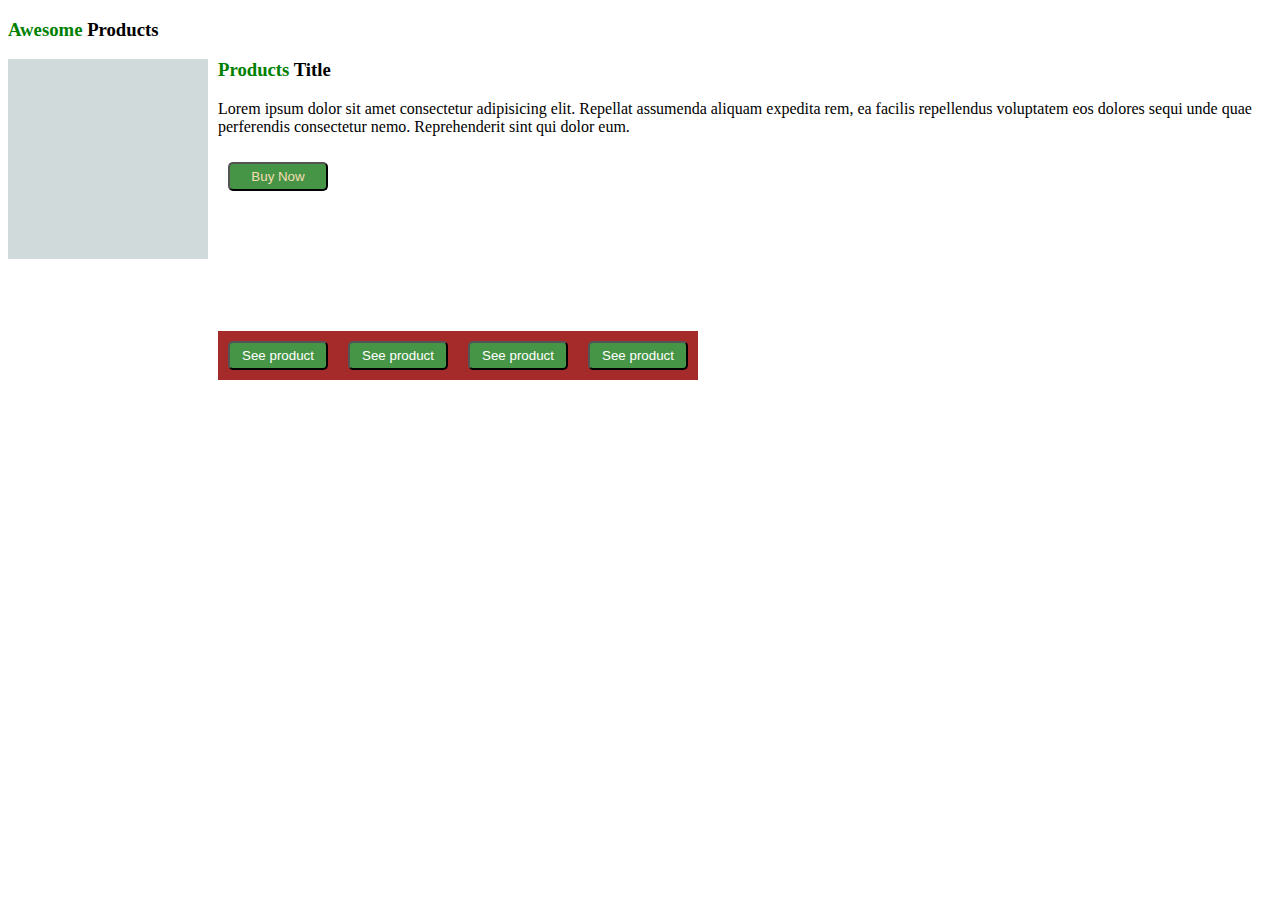
==== ex1-css-recap/product-view.html @ fe15c101 "added" ====
<!DOCTYPE html>
<html lang="en">

<head>
    <meta charset="UTF-8">
    <meta http-equiv="X-UA-Compatible" content="IE=edge">
    <meta name="viewport" content="width=device-width, initial-scale=1.0">
    <link rel="stylesheet" href="styles.css">
    <title>Product View</title>
</head>

<body>
    <h3><span>Awesome</span> Products</h3>

    <div class="img">
        <img src="" alt="">
    </div>

    <h3><span>Products</span> Title</h3>

    <div class="parag">
        <p>Lorem ipsum dolor sit amet consectetur adipisicing elit. Repellat assumenda aliquam expedita rem, ea facilis
            repellendus voluptatem eos
            dolores sequi unde quae perferendis consectetur nemo. Reprehenderit sint qui dolor eum.</p>
    </div>
    <div>
        <button class="btn">Buy Now</button>
    </div>

    <br><br><br>
    <div class="flex">
        <div class="flex-box">
            <button class="btn"><a href="product-view.html">See product</a></button>
        </div>

        <div class="flex-box">
            <button class="btn"><a href="product-view.html">See product</a></button>
        </div>

        <div class="flex-box">
            <button class="btn"><a href="product-view.html">See product</a></button>
        </div>
        <div class="flex-box">
            <button class="btn"><a href="product-view.html">See product</a></button>
        </div>
    </div>


</body>

</html>
---- ex1-css-recap/styles.css ----
.container{
    display: flex;
    min-height: 100vh;
    align-items: center;
    flex-direction: column;
    justify-content: center;
    
}

.banner{
    
    padding: 10px;
    background-color: rgb(236, 215, 215);
    text-align: center;
    

}

span{
    color: green;
}

.btn{
    padding: 5px;
    background-color: rgb(70, 148, 70);
    color: wheat;
    border-radius: 5px;
    margin: 10px;
    width: 100px;
    
}
a{
    text-decoration: none;
    color: white;
}

.product{
    display: grid;
    grid-template-columns: repeat(4,1fr);
    grid-template-rows: repeat(4,1fr);
    min-height: 100vh;
    grid-gap: 30px;
    background-color: rgb(189, 189, 189, 0.3);
   
   
}


.box1{
    /*grid-column: 1 / 2;*/
    background-color:rgb(113, 121, 128);
    height: 30vh;
    border-radius: 15px;
}

.box2{
    /*grid-column: 2 / 3;*/
    background-color: red;
    height: 30vh;
    border-radius: 15px;
}
.box3{
    height: 30vh;
   background-color: rgb(30, 30, 184);
   border-radius: 15px;
}
    
.box4{
    height: 30vh;
    background-color:rosybrown;
    border-radius: 15px;
}

.box5 {
    height: 30vh;
    background-color: brown;
    border-radius: 15px;
}

.box6 {
    height: 30vh;
    background-color: brown;
    border-radius: 15px;
}

.box7 {
    height: 30vh;
    background-color: brown;
    border-radius: 15px;
}

.box8 {
    height: 30vh;
    background-color: brown;
    border-radius: 15px;
}

.img{
    width: 200px;
    height: 200px;
    float: left;
    background-color: rgb(98, 132, 133, 0.3);
    margin-right: 10px;
}

.parag{
    margin: 10px;
}

.flex{
    display: flex;
    justify-content:space-between;
    height: 200px;
    align-items: center;
    width: 200px;
    
}

.flex-box{
    flex: 1;
    background-color: brown;
}
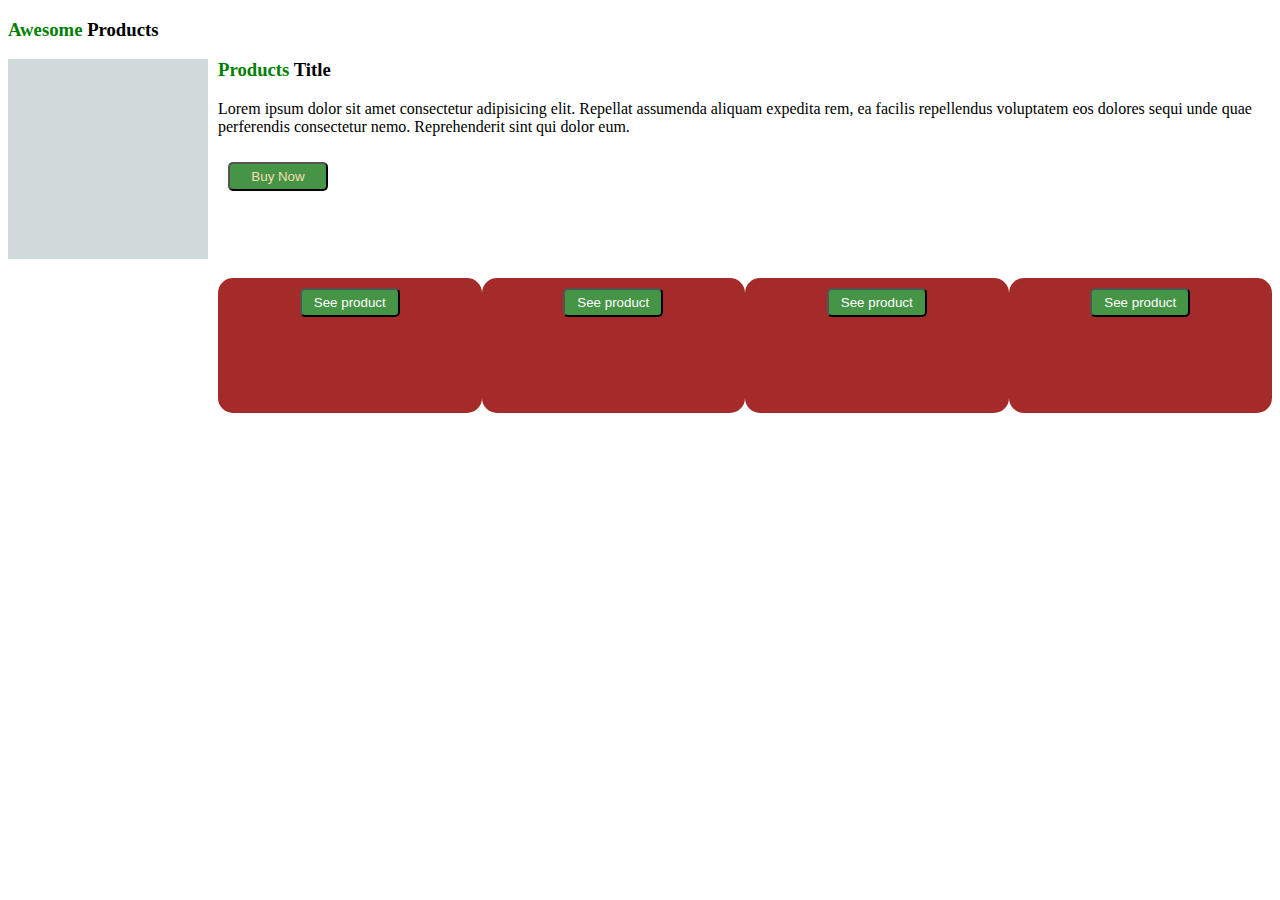
==== commit dbd330ff: "modified" ====
--- a/ex1-css-recap/product-view.html
+++ b/ex1-css-recap/product-view.html
@@ -29,19 +29,21 @@
 
     <br><br><br>
     <div class="flex">
+        
+         
         <div class="flex-box">
-            <button class="btn"><a href="product-view.html">See product</a></button>
+            <button class="btn"><a href="product-list.html">See product</a></button>
         </div>
 
         <div class="flex-box">
-            <button class="btn"><a href="product-view.html">See product</a></button>
+            <button class="btn"><a href="product-list.html">See product</a></button>
         </div>
 
         <div class="flex-box">
-            <button class="btn"><a href="product-view.html">See product</a></button>
+            <button class="btn"><a href="product-list.html">See product</a></button>
         </div>
         <div class="flex-box">
-            <button class="btn"><a href="product-view.html">See product</a></button>
+            <button class="btn"><a href="product-list.html">See product</a></button>
         </div>
     </div>
 
--- a/ex1-css-recap/styles.css
+++ b/ex1-css-recap/styles.css
@@ -110,13 +110,17 @@
 .flex{
     display: flex;
     justify-content:space-between;
-    height: 200px;
+    height: 20vh;
     align-items: center;
-    width: 200px;
+    
     
 }
 
 .flex-box{
-    flex: 1;
+    height: 15vh;
+    width: 35vh;
     background-color: brown;
+    border-radius: 15px;
+    text-align: center;
+    
 }